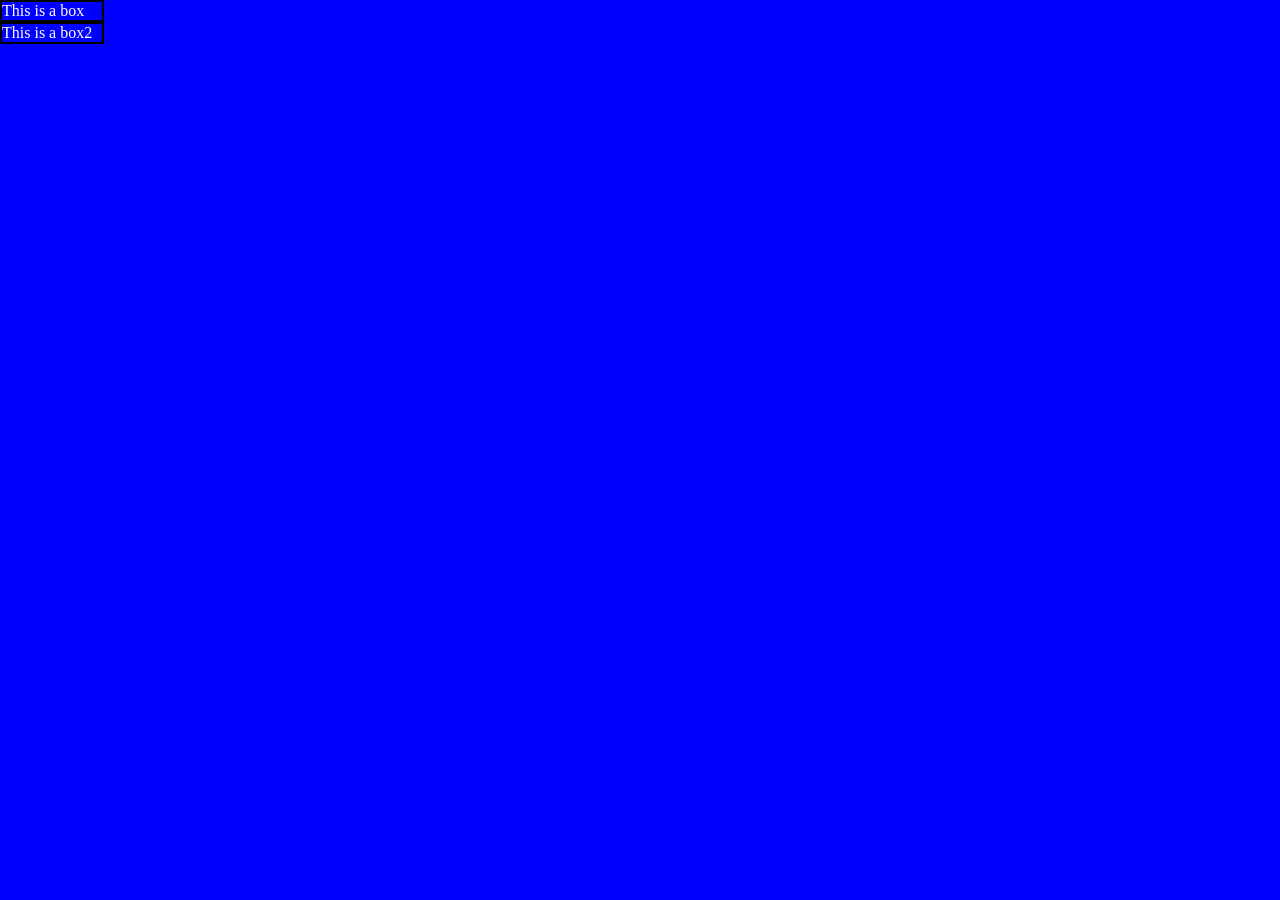
==== index.html @ 5be4eb0f "Add files via upload" ====
<!DOCTYPE html>
<html lang="en">
<head>
    <meta charset="UTF-8">
    <meta name="viewport" content="width=device-width, initial-scale=1.0">
    <title>Document</title>
    <style>
        body{
            background-color:blue;
            color:white;
            
        }
        .box{
            border: 2px solid black;
            width: 100px;
            padding:0px;
        }
        *{
            margin: 0px;
            padding: 0px;
        }
    </style>
</head>
<body>
    <div class="box">
        This is a box
    </div>
    <div class="box">
        This is a box2
    </div>
</body>
</html>
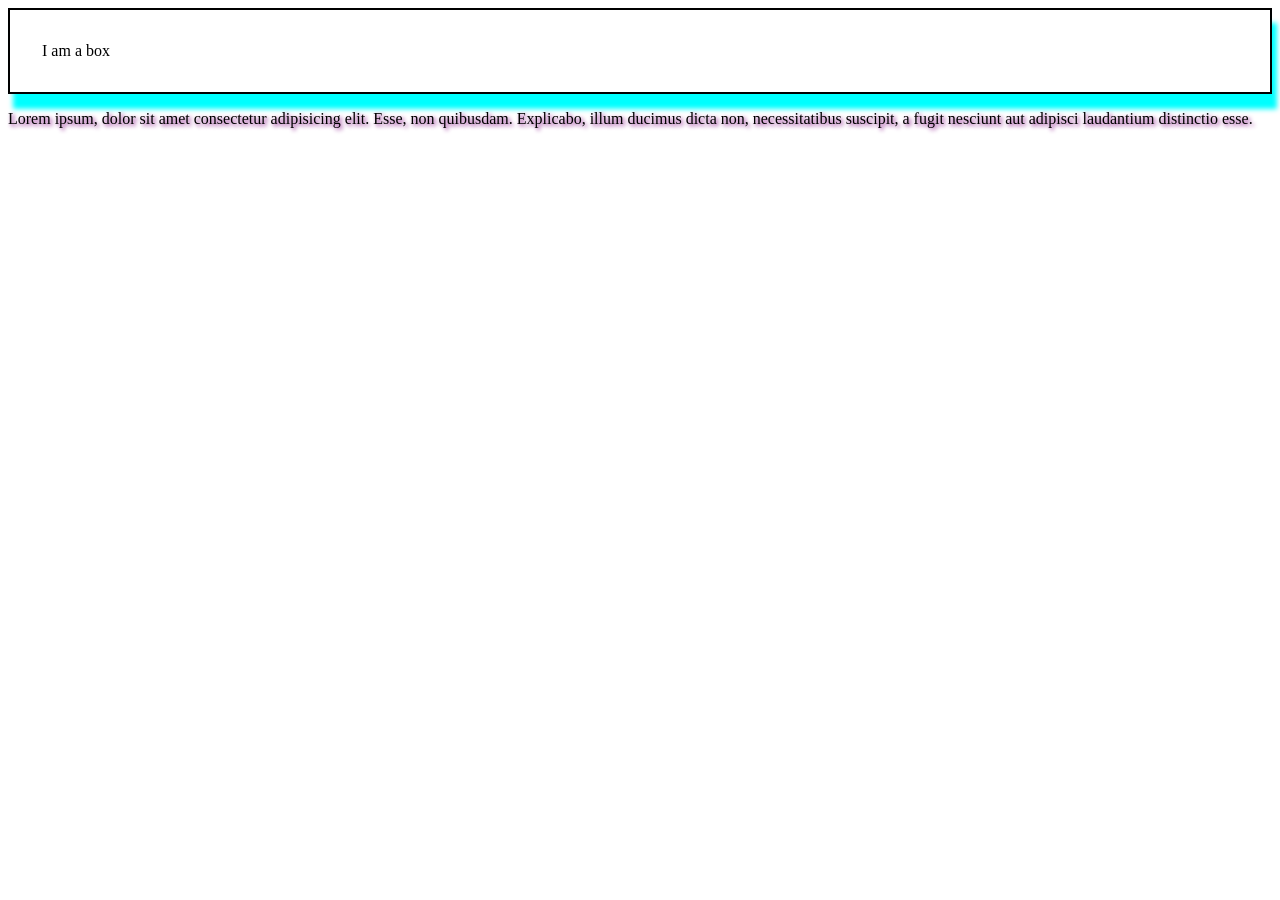
==== commit 4428b276: "Add files via upload" ====
--- a/index.html
+++ b/index.html
@@ -5,28 +5,23 @@
     <meta name="viewport" content="width=device-width, initial-scale=1.0">
     <title>Document</title>
     <style>
-        body{
-            background-color:blue;
-            color:white;
-            
-        }
         .box{
             border: 2px solid black;
-            width: 100px;
-            padding:0px;
+            padding: 32px;
+            box-shadow: 5px 15px 5px aqua ;
+
         }
-        *{
-            margin: 0px;
-            padding: 0px;
+        .text-shadow{
+            text-shadow: 2px 2px 4px purple;
         }
+
     </style>
 </head>
 <body>
-    <div class="box">
-        This is a box
-    </div>
-    <div class="box">
-        This is a box2
-    </div>
+   <div class="box">
+    I am a box
+   </div>
+   <p class="text-shadow">
+    Lorem ipsum, dolor sit amet consectetur adipisicing elit. Esse, non quibusdam. Explicabo, illum ducimus dicta non, necessitatibus suscipit, a fugit nesciunt aut adipisci laudantium distinctio esse.</p>
 </body>
 </html>
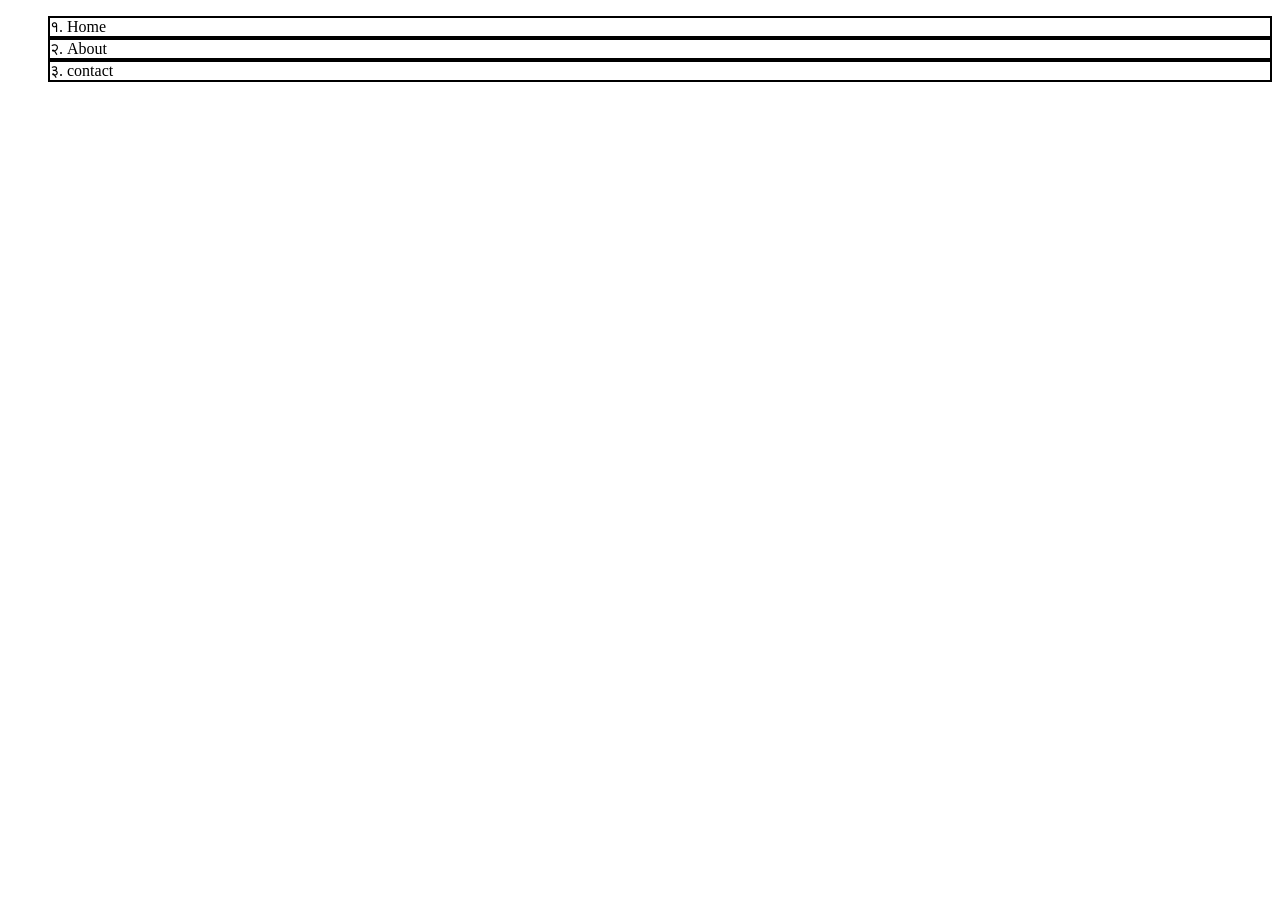
==== commit da8b204d: "Add files via upload" ====
--- a/index.html
+++ b/index.html
@@ -5,23 +5,25 @@
     <meta name="viewport" content="width=device-width, initial-scale=1.0">
     <title>Document</title>
     <style>
-        .box{
+        nav ul li{
+            list-style: devanagari;
+            list-style: 
+            background-color:pink;
+            list-style-position:inside;
             border: 2px solid black;
-            padding: 32px;
-            box-shadow: 5px 15px 5px aqua ;
-
+            list-style-image: url("");
         }
-        .text-shadow{
-            text-shadow: 2px 2px 4px purple;
-        }
-
+                
     </style>
 </head>
 <body>
-   <div class="box">
-    I am a box
-   </div>
-   <p class="text-shadow">
-    Lorem ipsum, dolor sit amet consectetur adipisicing elit. Esse, non quibusdam. Explicabo, illum ducimus dicta non, necessitatibus suscipit, a fugit nesciunt aut adipisci laudantium distinctio esse.</p>
+    <nav>
+    <ul>
+        <li>Home</li>
+        <li>About</li>
+        <li>contact</li>
+    </ul>
+    </nav>
+
 </body>
 </html>
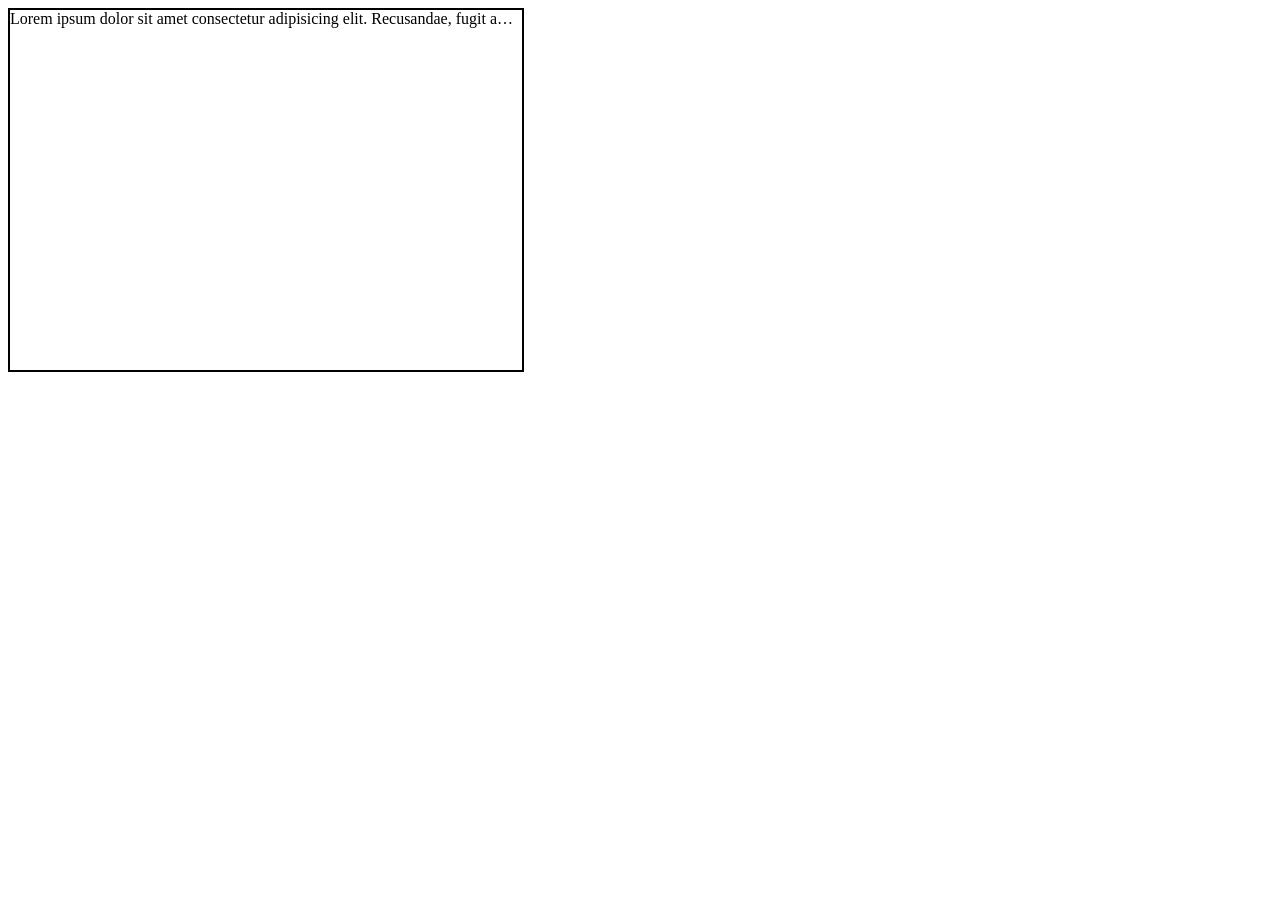
==== commit a39f24a9: "Add files via upload" ====
--- a/index.html
+++ b/index.html
@@ -3,27 +3,21 @@
 <head>
     <meta charset="UTF-8">
     <meta name="viewport" content="width=device-width, initial-scale=1.0">
-    <title>Document</title>
+    <title>overflow</title>
     <style>
-        nav ul li{
-            list-style: devanagari;
-            list-style: 
-            background-color:pink;
-            list-style-position:inside;
+        .box{
+            width:40vw;
+            height:40vh;
             border: 2px solid black;
-            list-style-image: url("");
+            overflow: auto;
+            white-space: nowrap;
+            text-overflow: ellipsis;
         }
-                
     </style>
 </head>
 <body>
-    <nav>
-    <ul>
-        <li>Home</li>
-        <li>About</li>
-        <li>contact</li>
-    </ul>
-    </nav>
-
+    <div class="box">
+        Lorem ipsum dolor sit amet consectetur adipisicing elit. Recusandae, fugit amet, officiis dolore enim mollitia dolorem animi molestiae dolores iure ut! Molestias, maxime! A explicabo quod at cumque perferendis eveniet corporis perspiciatis soluta, harum minima alias aperiam officiis, animi quam voluptatum et corrupti atque? Ipsum voluptas aut provident nostrum dolorum ea vitae ratione iste a deleniti itaque, sequi impedit! Ullam fugiat dolor officia corrupti quo quae rerum laborum labore! Nisi nostrum enim officia debitis necessitatibus sed numquam quos ratione dolorum, vel ullam optio fuga voluptatem consequatur cumque, placeat quo consectetur expedita tempore porro, eos dolor laboriosam aut! Nulla culpa atque cumque soluta velit, unde facilis itaque eveniet impedit iusto rem expedita dignissimos numquam vitae quaerat doloribus distinctio assumenda inventore magnam dicta omnis ullam praesentium! Sint optio repellendus repudiandae reprehenderit assumenda explicabo distinctio, voluptates enim placeat dolores accusantium ipsum similique blanditiis iusto deserunt? Tempore, sed? Magnam ea illo hic dignissimos voluptatibus, cupiditate atque sit a autem labore quo expedita molestiae repellendus vitae omnis quia deserunt libero odio nihil soluta perspiciatis in harum pariatur maxime! Dolore quisquam similique velit aspernatur, eum numquam facere error dolores fuga deleniti repellat eius voluptatum excepturi autem, dignissimos quasi impedit consectetur nulla saepe quam mollitia exercitationem libero. Molestias quas quo reprehenderit iste eveniet minus voluptatem recusandae illum velit facilis rem est magni laboriosam hic unde ex, explicabo quibusdam nisi officiis perspiciatis adipisci, quasi non veniam? Culpa accusamus incidunt necessitatibus earum veniam! Ullam dolorem ad iste repudiandae, eligendi natus quod? Voluptate inventore quibusdam dolor aliquid culpa dicta repellat facilis reprehenderit maxime illum ipsam, adipisci aperiam sit sunt nemo et perferendis. Eius voluptates fugit dolor quisquam amet sed quos, nisi tempore nobis, voluptas voluptatem? Inventore rerum iusto aperiam, eius nisi blanditiis aliquam, consectetur corrupti maiores eum, nemo dignissimos at!
+    </div>
 </body>
 </html>
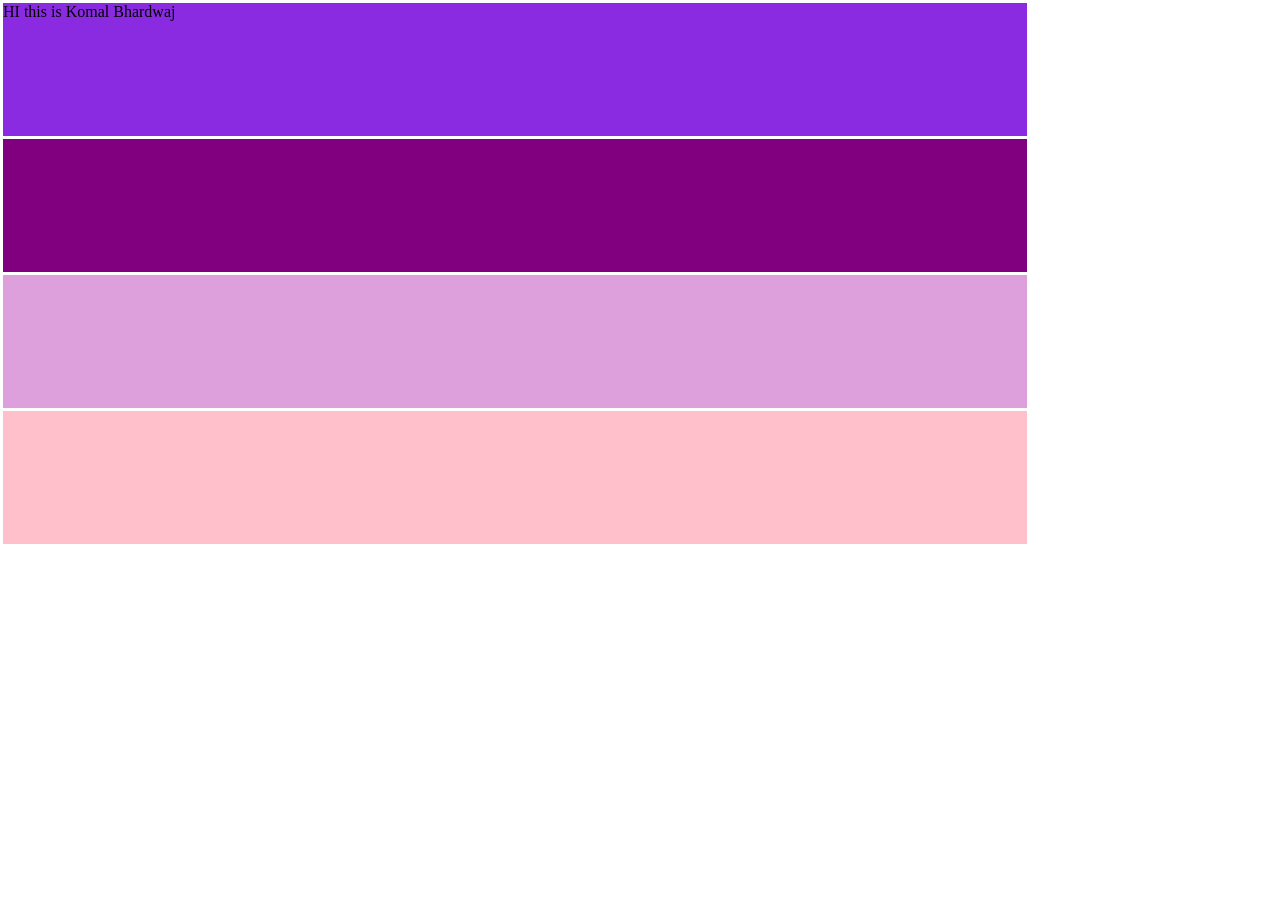
==== commit eba26558: "Add files via upload" ====
--- a/index.html
+++ b/index.html
@@ -3,21 +3,38 @@
 <head>
     <meta charset="UTF-8">
     <meta name="viewport" content="width=device-width, initial-scale=1.0">
-    <title>overflow</title>
+    <title>CSS position</title>
     <style>
+        *{
+            margin:0;
+            padding:0;
+        }
+        .box1{
+            background-color:blueviolet;
+        }
+        .box2{
+            background-color: purple;
+        }
+        .box3{
+            background-color: plum;
+        }
+        .box4{
+            background-color:pink;
+        }
+
         .box{
-            width:40vw;
-            height:40vh;
-            border: 2px solid black;
-            overflow: auto;
-            white-space: nowrap;
-            text-overflow: ellipsis;
+            height: 133px;
+            width:80vw;
+            margin:3px;
+            border-radius:2px solid black
+
         }
     </style>
 </head>
 <body>
-    <div class="box">
-        Lorem ipsum dolor sit amet consectetur adipisicing elit. Recusandae, fugit amet, officiis dolore enim mollitia dolorem animi molestiae dolores iure ut! Molestias, maxime! A explicabo quod at cumque perferendis eveniet corporis perspiciatis soluta, harum minima alias aperiam officiis, animi quam voluptatum et corrupti atque? Ipsum voluptas aut provident nostrum dolorum ea vitae ratione iste a deleniti itaque, sequi impedit! Ullam fugiat dolor officia corrupti quo quae rerum laborum labore! Nisi nostrum enim officia debitis necessitatibus sed numquam quos ratione dolorum, vel ullam optio fuga voluptatem consequatur cumque, placeat quo consectetur expedita tempore porro, eos dolor laboriosam aut! Nulla culpa atque cumque soluta velit, unde facilis itaque eveniet impedit iusto rem expedita dignissimos numquam vitae quaerat doloribus distinctio assumenda inventore magnam dicta omnis ullam praesentium! Sint optio repellendus repudiandae reprehenderit assumenda explicabo distinctio, voluptates enim placeat dolores accusantium ipsum similique blanditiis iusto deserunt? Tempore, sed? Magnam ea illo hic dignissimos voluptatibus, cupiditate atque sit a autem labore quo expedita molestiae repellendus vitae omnis quia deserunt libero odio nihil soluta perspiciatis in harum pariatur maxime! Dolore quisquam similique velit aspernatur, eum numquam facere error dolores fuga deleniti repellat eius voluptatum excepturi autem, dignissimos quasi impedit consectetur nulla saepe quam mollitia exercitationem libero. Molestias quas quo reprehenderit iste eveniet minus voluptatem recusandae illum velit facilis rem est magni laboriosam hic unde ex, explicabo quibusdam nisi officiis perspiciatis adipisci, quasi non veniam? Culpa accusamus incidunt necessitatibus earum veniam! Ullam dolorem ad iste repudiandae, eligendi natus quod? Voluptate inventore quibusdam dolor aliquid culpa dicta repellat facilis reprehenderit maxime illum ipsam, adipisci aperiam sit sunt nemo et perferendis. Eius voluptates fugit dolor quisquam amet sed quos, nisi tempore nobis, voluptas voluptatem? Inventore rerum iusto aperiam, eius nisi blanditiis aliquam, consectetur corrupti maiores eum, nemo dignissimos at!
-    </div>
+    <div class="box box1">HI this is Komal Bhardwaj</div>
+    <div class="box box2"></div>
+    <div class="box box3"></div>
+    <div class="box box4"></div>
 </body>
 </html>
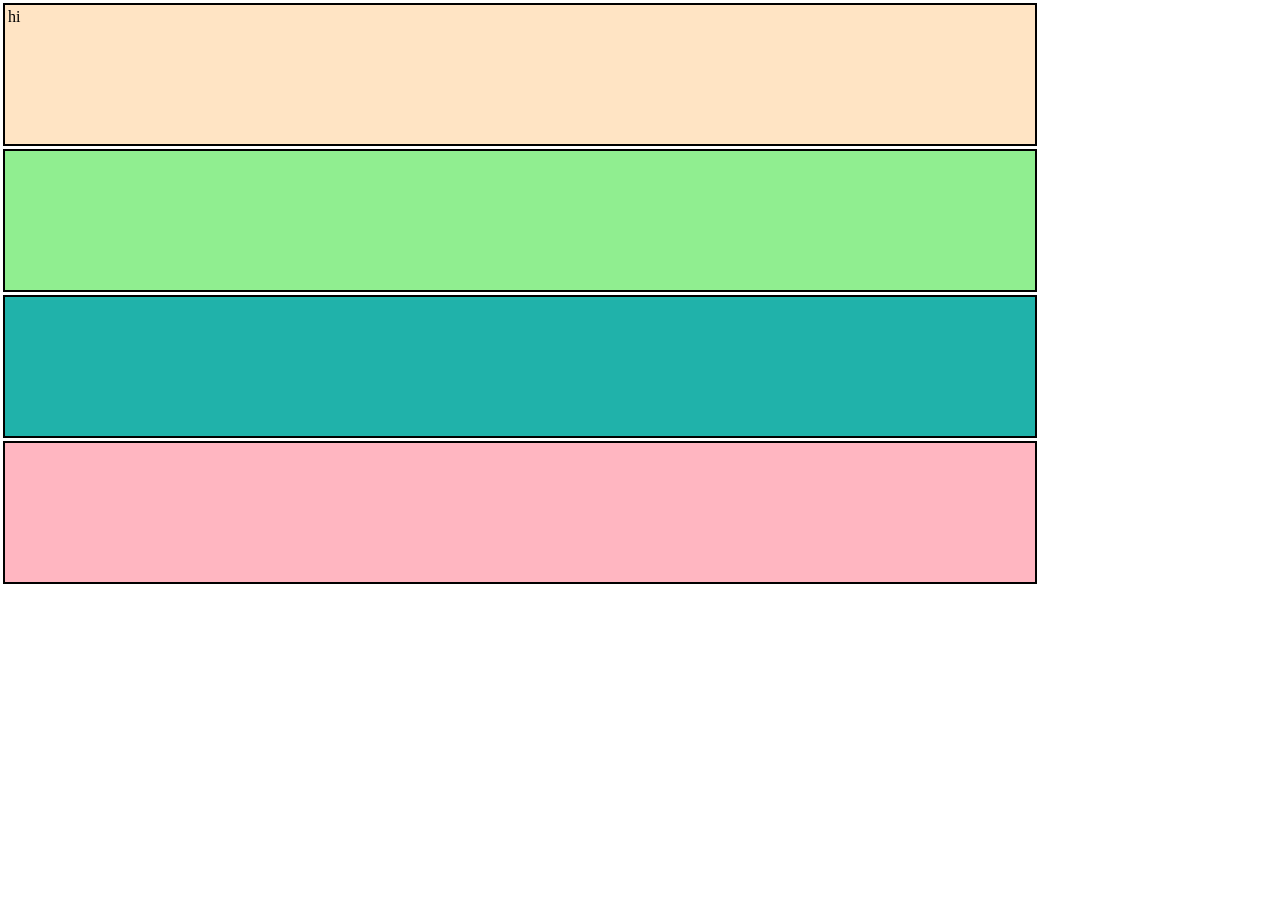
==== commit d60512b4: "Add files via upload" ====
--- a/index.html
+++ b/index.html
@@ -6,33 +6,33 @@
     <title>CSS position</title>
     <style>
         *{
-            margin:0;
+            margin: 0;
             padding:0;
         }
         .box1{
-            background-color:blueviolet;
+            background-color:bisque;
+
         }
         .box2{
-            background-color: purple;
+            background-color:lightgreen;
         }
         .box3{
-            background-color: plum;
+            background-color:lightseagreen;
         }
         .box4{
-            background-color:pink;
+            background-color:lightpink
         }
-
         .box{
-            height: 133px;
+            height:133px;
             width:80vw;
+            padding:3px;
             margin:3px;
-            border-radius:2px solid black
-
+            border:2px solid black;
         }
     </style>
 </head>
 <body>
-    <div class="box box1">HI this is Komal Bhardwaj</div>
+    <div class="box box1">hi</div>
     <div class="box box2"></div>
     <div class="box box3"></div>
     <div class="box box4"></div>
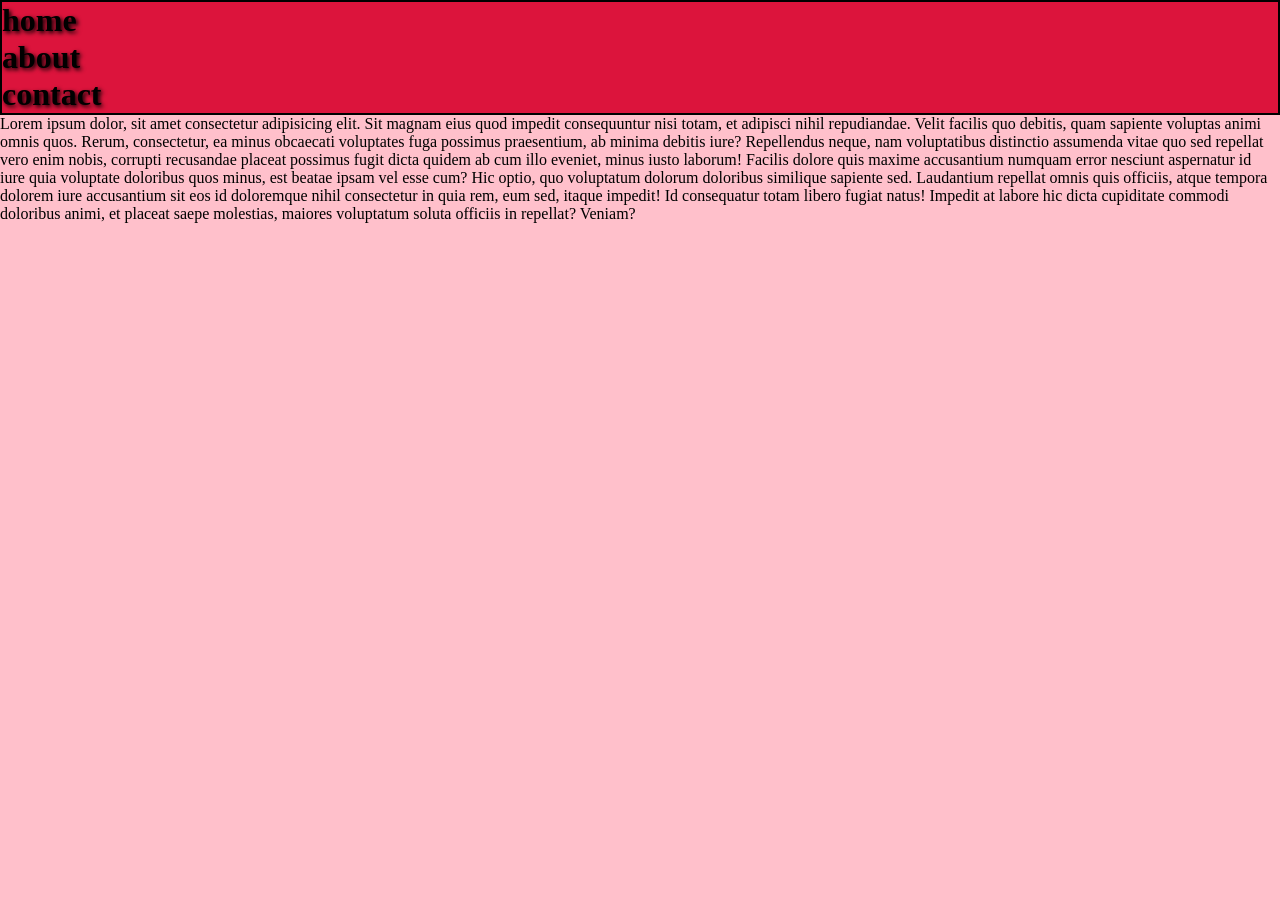
==== commit 55192eb3: "Add files via upload" ====
--- a/index.html
+++ b/index.html
@@ -3,38 +3,55 @@
 <head>
     <meta charset="UTF-8">
     <meta name="viewport" content="width=device-width, initial-scale=1.0">
-    <title>CSS position</title>
+    <title>veriable</title>
     <style>
+        :root{
+            --mainco;
+        }
         *{
-            margin: 0;
+            margin:0;
             padding:0;
         }
-        .box1{
-            background-color:bisque;
+        ul{
+            display:flex;
 
         }
-        .box2{
-            background-color:lightgreen;
+        li{
+            margin-bottom: auto;
         }
-        .box3{
-            background-color:lightseagreen;
+        body{
+            background-color:pink;
         }
-        .box4{
-            background-color:lightpink
+        .nav{
+        background-color:crimson;
+        color:black;
+        margin:0;
+        padding:0;
+        border:2px solid black;
+        text-shadow:2px 2px 4px black;
+        
         }
-        .box{
-            height:133px;
-            width:80vw;
-            padding:3px;
-            margin:3px;
+        .container{
+            background-color:aquamarine;
+            color:black;
             border:2px solid black;
+            text-shadow:2px 2px 4px black;
         }
     </style>
 </head>
 <body>
-    <div class="box box1">hi</div>
-    <div class="box box2"></div>
-    <div class="box box3"></div>
-    <div class="box box4"></div>
+    <div class="nav">
+        <ul>
+            <h1>
+            <li>home</li>
+            <li>about</li>
+            <li>contact</li>
+        </h1>
+        </ul>
+    </div>
+    <div calss = "container">
+
+        Lorem ipsum dolor, sit amet consectetur adipisicing elit. Sit magnam eius quod impedit consequuntur nisi totam, et adipisci nihil repudiandae. Velit facilis quo debitis, quam sapiente voluptas animi omnis quos. Rerum, consectetur, ea minus obcaecati voluptates fuga possimus praesentium, ab minima debitis iure? Repellendus neque, nam voluptatibus distinctio assumenda vitae quo sed repellat vero enim nobis, corrupti recusandae placeat possimus fugit dicta quidem ab cum illo eveniet, minus iusto laborum! Facilis dolore quis maxime accusantium numquam error nesciunt aspernatur id iure quia voluptate doloribus quos minus, est beatae ipsam vel esse cum? Hic optio, quo voluptatum dolorum doloribus similique sapiente sed. Laudantium repellat omnis quis officiis, atque tempora dolorem iure accusantium sit eos id doloremque nihil consectetur in quia rem, eum sed, itaque impedit! Id consequatur totam libero fugiat natus! Impedit at labore hic dicta cupiditate commodi doloribus animi, et placeat saepe molestias, maiores voluptatum soluta officiis in repellat? Veniam?
+    </div>
 </body>
 </html>
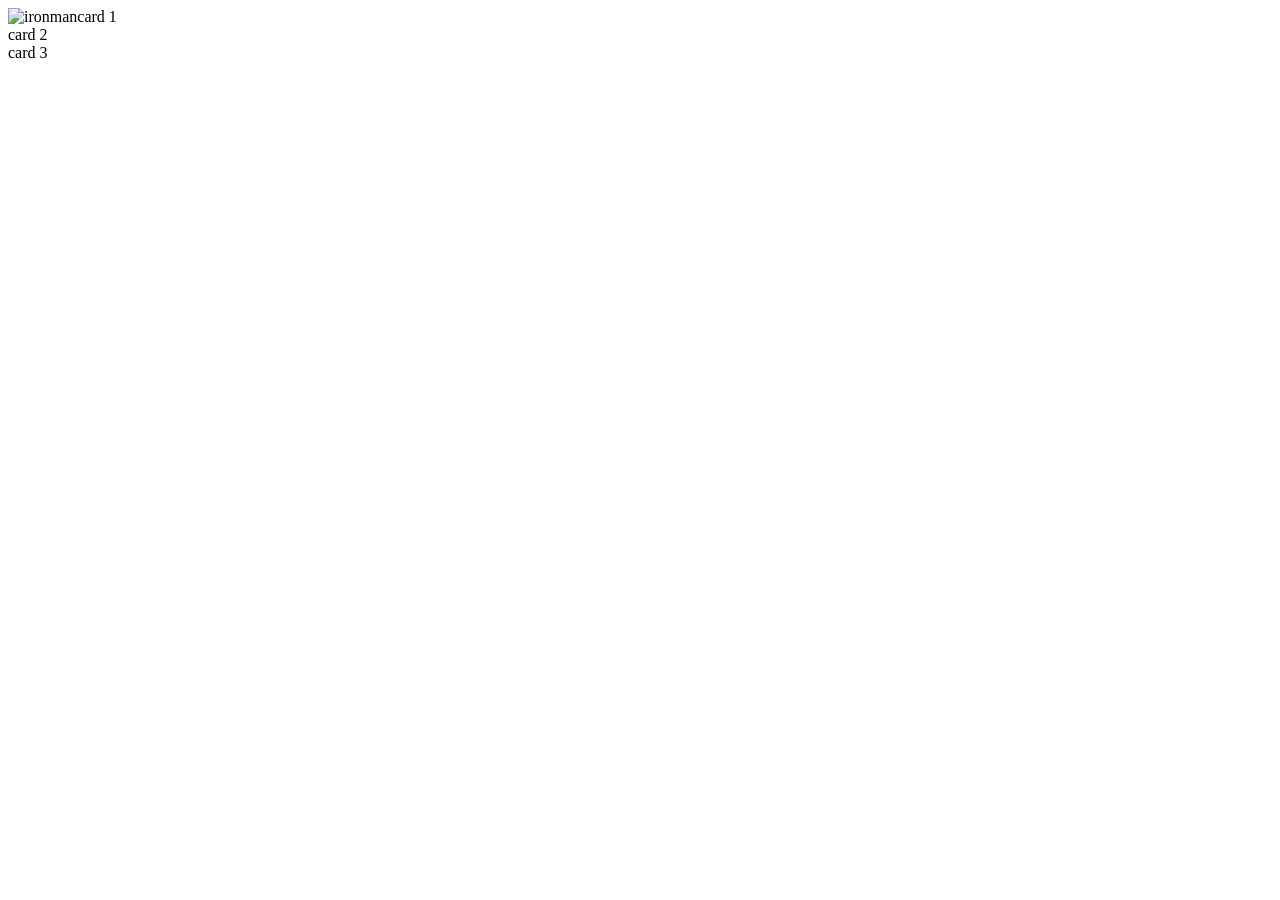
==== commit f6f57509: "Add files via upload" ====
--- a/index.html
+++ b/index.html
@@ -3,55 +3,20 @@
 <head>
     <meta charset="UTF-8">
     <meta name="viewport" content="width=device-width, initial-scale=1.0">
-    <title>veriable</title>
+    <title>Css multicolor web</title>
     <style>
-        :root{
-            --mainco;
-        }
-        *{
-            margin:0;
-            padding:0;
-        }
-        ul{
-            display:flex;
-
-        }
-        li{
-            margin-bottom: auto;
-        }
-        body{
-            background-color:pink;
-        }
-        .nav{
-        background-color:crimson;
-        color:black;
-        margin:0;
-        padding:0;
-        border:2px solid black;
-        text-shadow:2px 2px 4px black;
-        
-        }
-        .container{
-            background-color:aquamarine;
-            color:black;
-            border:2px solid black;
-            text-shadow:2px 2px 4px black;
+        ul li{
+            list-style: none;
+            
         }
     </style>
 </head>
 <body>
-    <div class="nav">
-        <ul>
-            <h1>
-            <li>home</li>
-            <li>about</li>
-            <li>contact</li>
-        </h1>
-        </ul>
-    </div>
-    <div calss = "container">
-
-        Lorem ipsum dolor, sit amet consectetur adipisicing elit. Sit magnam eius quod impedit consequuntur nisi totam, et adipisci nihil repudiandae. Velit facilis quo debitis, quam sapiente voluptas animi omnis quos. Rerum, consectetur, ea minus obcaecati voluptates fuga possimus praesentium, ab minima debitis iure? Repellendus neque, nam voluptatibus distinctio assumenda vitae quo sed repellat vero enim nobis, corrupti recusandae placeat possimus fugit dicta quidem ab cum illo eveniet, minus iusto laborum! Facilis dolore quis maxime accusantium numquam error nesciunt aspernatur id iure quia voluptate doloribus quos minus, est beatae ipsam vel esse cum? Hic optio, quo voluptatum dolorum doloribus similique sapiente sed. Laudantium repellat omnis quis officiis, atque tempora dolorem iure accusantium sit eos id doloremque nihil consectetur in quia rem, eum sed, itaque impedit! Id consequatur totam libero fugiat natus! Impedit at labore hic dicta cupiditate commodi doloribus animi, et placeat saepe molestias, maiores voluptatum soluta officiis in repellat? Veniam?
+    <div class="cards">
+        <img width="250" height="250" src="ironman.png" alt="ironman"
+        <div class="card">card 1</div>
+        <div class="card">card 2</div>
+        <div class="card">card 3</div>
     </div>
 </body>
 </html>
